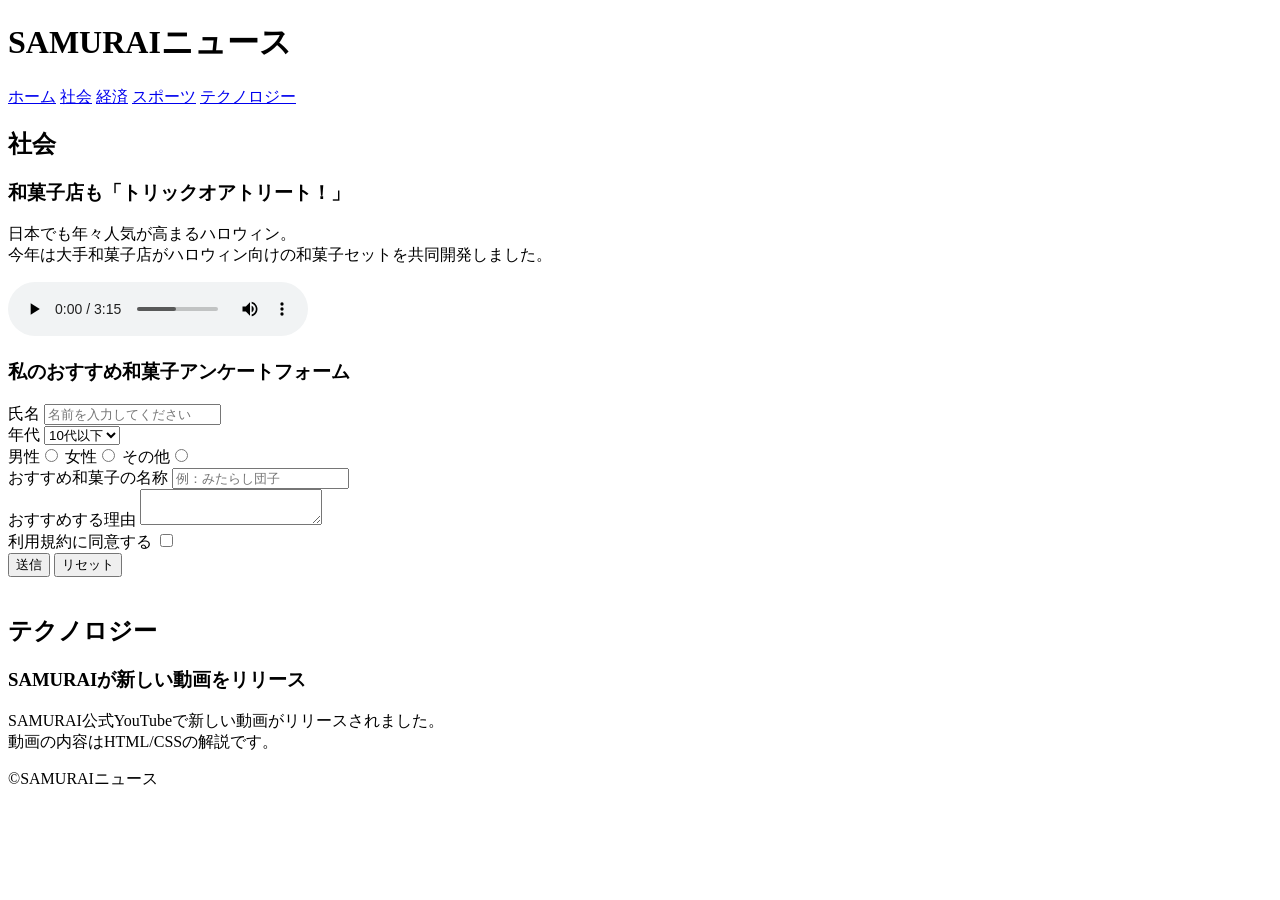
==== kadai_008.html @ a52387ac "kadai_008" ====
<!DOCTYPE html>
<html lang="en">
<head>
  <title>8章課題</title>
  <meta charset="UTF-8">
  <meta name="description" content="このページは8章の課題です。">
</head>
<body>
  <hesder>
    <h1>SAMURAIニュース</h1>
    <nav>
      <a href="kadai_008.html">ホーム</a>
      <a href="https://www.sejuku.net/">社会</a>
      <a href="https://www.sejuku.net/">経済</a>
      <a href="https://www.sejuku.net/">スポーツ</a>
      <a href="https://www.sejuku.net/">テクノロジー</a>
    </nav>
  </hesder>
  <main>
    <article>
      <h2>社会</h2>
      <section>
        <h3>和菓子店も「トリックオアトリート！」</h3>
        <P>日本でも年々人気が高まるハロウィン。
        <br>今年は大手和菓子店がハロウィン向けの和菓子セットを共同開発しました。</P>
        <audio src="ichi.mp3" controls></audio> 
      </section>

      <section>
        <h3>私のおすすめ和菓子アンケートフォーム</h3>
        <form>
          <label>氏名</label>
          <input type="text" placeholder="名前を入力してください">
          <br>

          <label>年代</label>
          <select>           
            <option>10代以下</option>
            <option>20代</option>
            <option>30代</option>
            <option>40代以上</option>
          </select>
          <br>

          <label>男性</label><input type="radio" name="gender"> 
          <label>女性</label><input type="radio" name="gender"> 
          <label>その他</label><input type="radio" name="gender"> 
          <br> 

          <label>おすすめ和菓子の名称</label>
          <input type="text" placeholder="例：みたらし団子">
          <br>

          <label>おすすめする理由</label>
          <textarea></textarea> 
          <br>

          <label>利用規約に同意する</label>
          <input type="checkbox">
          <br>
          <input type="submit" value="送信"> 
          <input type="submit" value="リセット">
        </form> 
      </section>
      <br>
    </article>

    <article>
      <h2>テクノロジー</h2>
      <section>
        <h3>SAMURAIが新しい動画をリリース</h3>
        <p>SAMURAI公式YouTubeで新しい動画がリリースされました。
        <br>動画の内容はHTML/CSSの解説です。</p>
      </section>
    </article>
  </main>

  <fooyer>
    <p>&copy;SAMURAIニュース</P>
  </fooyer>
</body>
</html>
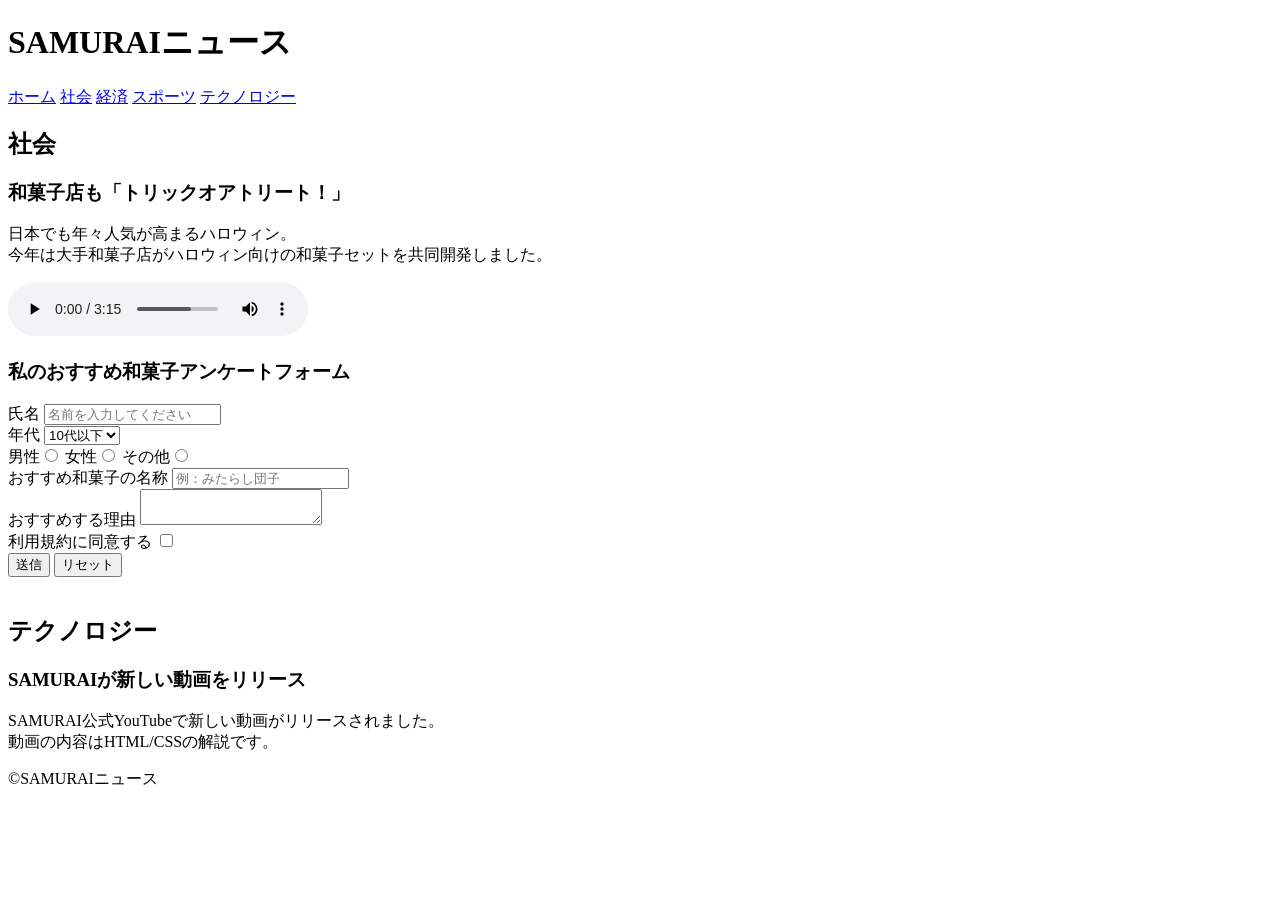
==== commit f6cf04c0: "修正" ====
--- a/kadai_008.html
+++ b/kadai_008.html
@@ -1,5 +1,5 @@
 <!DOCTYPE html>
-<html lang="en">
+<html lang="ja">
 <head>
   <title>8章課題</title>
   <meta charset="UTF-8">
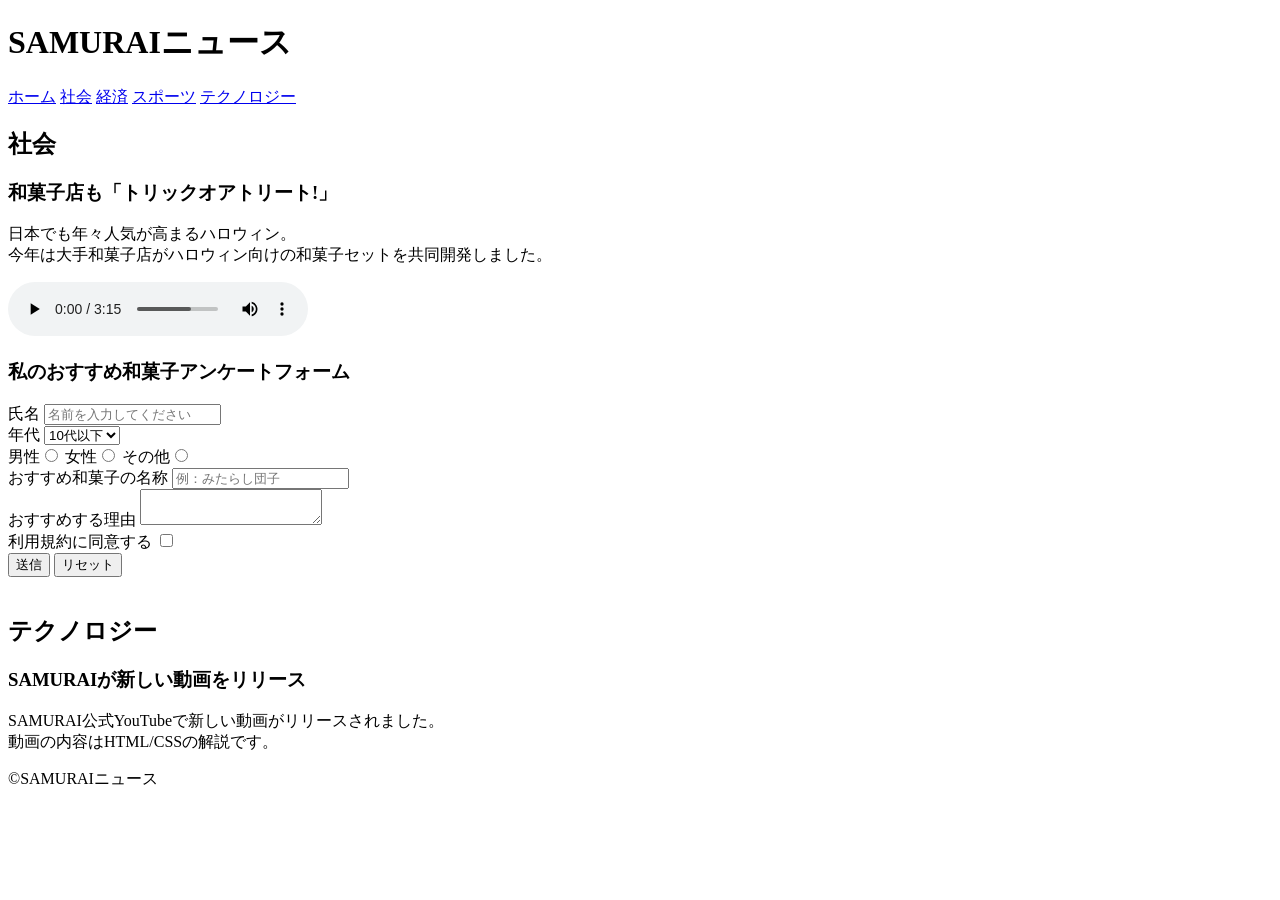
==== commit 957d1348: "修正" ====
--- a/kadai_008.html
+++ b/kadai_008.html
@@ -6,21 +6,21 @@
   <meta name="description" content="このページは8章の課題です。">
 </head>
 <body>
-  <hesder>
+  <header>
     <h1>SAMURAIニュース</h1>
     <nav>
-      <a href="kadai_008.html">ホーム</a>
+      <a href="https://www.sejuku.net/">ホーム</a>
       <a href="https://www.sejuku.net/">社会</a>
       <a href="https://www.sejuku.net/">経済</a>
       <a href="https://www.sejuku.net/">スポーツ</a>
       <a href="https://www.sejuku.net/">テクノロジー</a>
     </nav>
-  </hesder>
+  </header>
   <main>
     <article>
       <h2>社会</h2>
       <section>
-        <h3>和菓子店も「トリックオアトリート！」</h3>
+        <h3>和菓子店も「トリックオアトリート!」</h3>
         <P>日本でも年々人気が高まるハロウィン。
         <br>今年は大手和菓子店がハロウィン向けの和菓子セットを共同開発しました。</P>
         <audio src="ichi.mp3" controls></audio> 
@@ -59,7 +59,7 @@
           <input type="checkbox">
           <br>
           <input type="submit" value="送信"> 
-          <input type="submit" value="リセット">
+          <input type="reset" value="リセット">
         </form> 
       </section>
       <br>
@@ -75,8 +75,8 @@
     </article>
   </main>
 
-  <fooyer>
+  <footer>
     <p>&copy;SAMURAIニュース</P>
-  </fooyer>
+  </footer>
 </body>
 </html>
